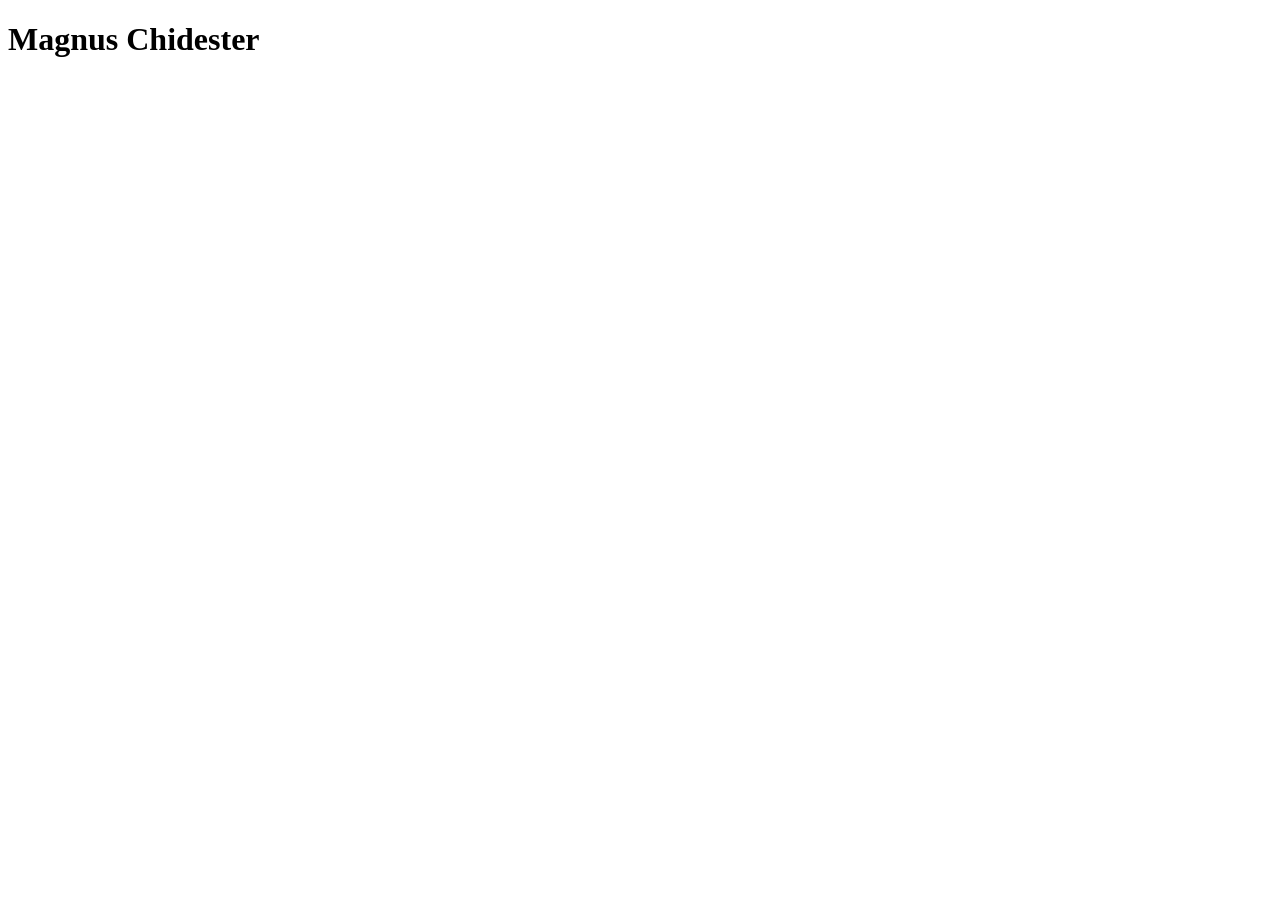
==== index.html @ b144c9c8 "first commit" ====
<!DOCTYPE html>
<html lang="en">
<head>
    <meta charset="UTF-8">
    <meta name="viewport" content="width=device-width, initial-scale=1.0">
    <title>Document</title>
</head>
<body>
    <h1>Magnus Chidester</h1>
</body>
</html>
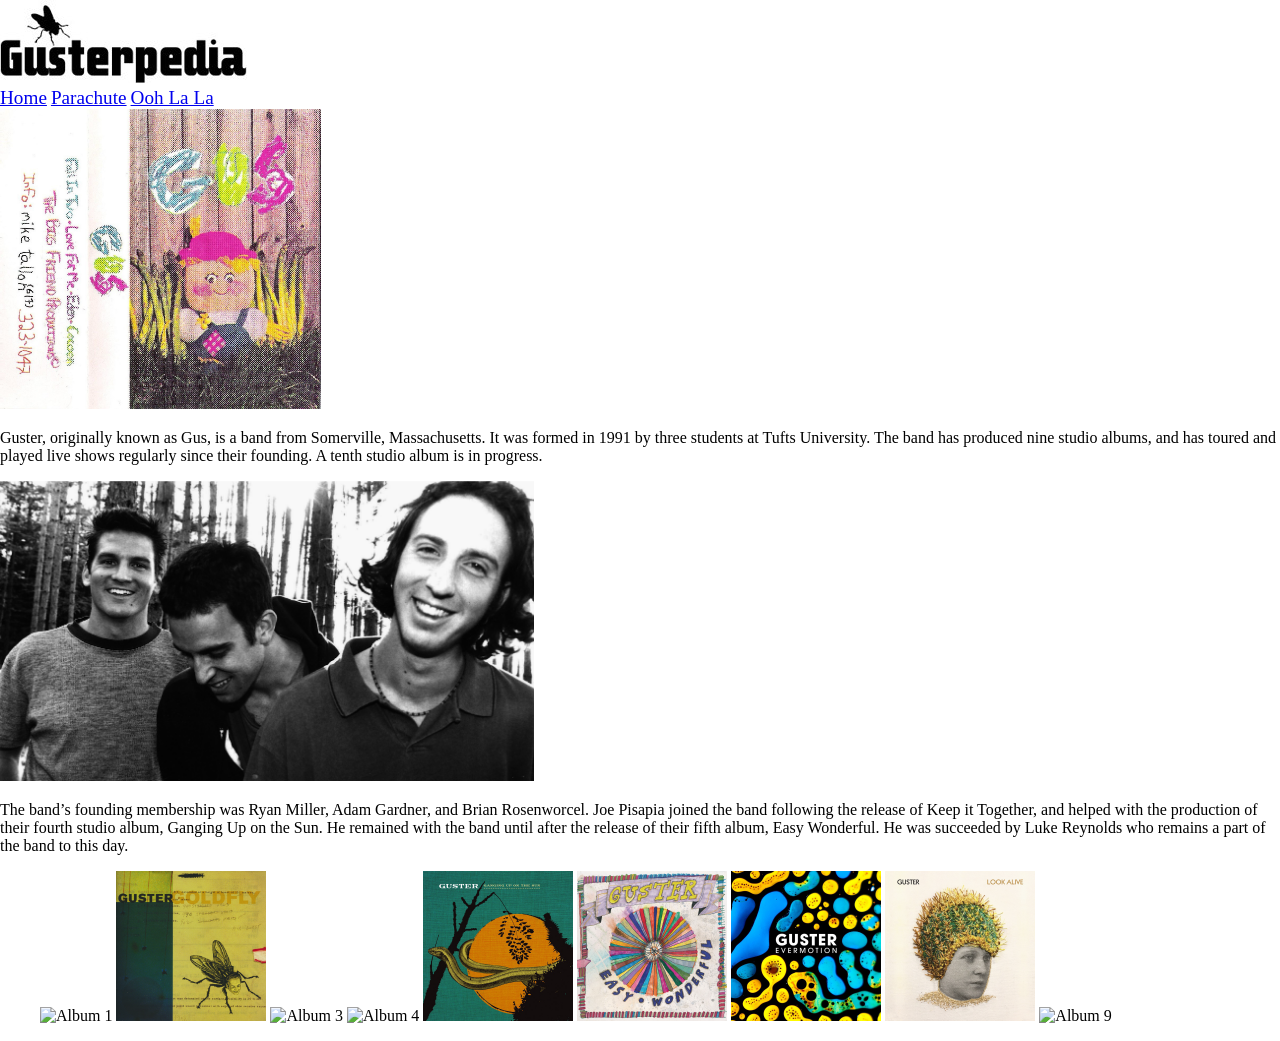
==== commit e9306c36: "Overhaul Added all the other images neccessary Reorganized CSS files for better localization and glo" ====
--- a/index.html
+++ b/index.html
@@ -3,9 +3,52 @@
 <head>
     <meta charset="UTF-8">
     <meta name="viewport" content="width=device-width, initial-scale=1.0">
-    <title>Document</title>
+    <title>Gusterpedia</title>
+    <link rel="stylesheet" href="styles/index.css">
+    <link rel="stylesheet" href="styles/global.css">
 </head>
 <body>
-    <h1>Magnus Chidester</h1>
+    <header>
+        <img src="images/logo.jpg" alt="logo">
+        <nav>
+            <a href="/index.html">Home</a>
+            <a href="/parachute.html">Parachute</a>
+            <a href="/oohlala.html">Ooh La La</a>
+        </nav>
+    </header>
+    <main>
+        <section>
+            <img src="images/p1.png" alt="Cassette artwork for the ‘Gus’ demo tape. Features the word ‘Gus’ in colorful letters, and a
+cartoonish diorama of a child with a pink hat and overalls in front of plants." id="gus">
+            <p>Guster, originally known as Gus, is a band from Somerville,
+Massachusetts. It was formed in 1991 by three students at Tufts
+University. The band has produced nine studio albums, and has toured
+and played live shows regularly since their founding. A tenth studio
+album is in progress.</p>
+            <img src="images/p2.png" alt="A press photo from the late 1990s for the band. Features band members Ryan Miller, Adam
+Gardner, and Brian Rosenworcel in a forest." id="members">
+            <p>The band’s founding
+membership was Ryan
+Miller, Adam Gardner,
+and Brian Rosenworcel. Joe Pisapia joined the band
+following the release of Keep it Together, and helped
+with the production of their fourth studio album,
+Ganging Up on the Sun. He remained with the band
+until after the release of their fifth album, Easy
+Wonderful. He was succeeded by Luke Reynolds
+who remains a part of the band to this day.</p>
+        </section>
+        <figure>
+            <img src="images/a1.png" alt="Album 1" class="album">
+            <img src="images/a2.png" alt="Album 2" class="album">
+            <img src="images/a3.png" alt="Album 3" class="album">
+            <img src="images/a4.png" alt="Album 4" class="album">
+            <img src="images/b1.png" alt="Album 5" class="album">
+            <img src="images/b2.png" alt="Album 6" class="album">
+            <img src="images/b3.png" alt="Album 7" class="album">
+            <img src="images/b4.png" alt="Album 8" class="album">
+            <img src="images/b5.png" alt="Album 9" class="album">
+        </figure>
+    </main>
 </body>
 </html>
--- a/styles/index.css
+++ b/styles/index.css
@@ -0,0 +1,13 @@
+/* CSS For Main Page */
+
+.album {
+    width: 150px;
+}
+
+#gus {
+    height: 300px;
+}
+
+#members {
+    height: 300px;
+}
--- a/styles/global.css
+++ b/styles/global.css
@@ -0,0 +1,36 @@
+/* Font Imports from the fonts folder */
+
+@font-face {
+  font-family: 'Makimango';
+  src: url(fonts/MAKIMANG.woff2);
+  font-display: swap;
+}
+
+@font-face {
+  font-family: 'Computer Modern';
+  src: url(fonts/computer_modern.woff2);
+  font-display: fallback;
+}
+
+/* CSS For All Pages */
+
+h1, h2, h3, h4, header a {
+  font-family: 'Makimango';
+}
+
+p, li {
+  font-family: 'Computer Modern';
+}
+
+header a {
+  font-size: larger;
+}
+
+body {
+  margin: 0px;
+  padding: 0px;
+}
+
+header {
+  width:100%;
+}
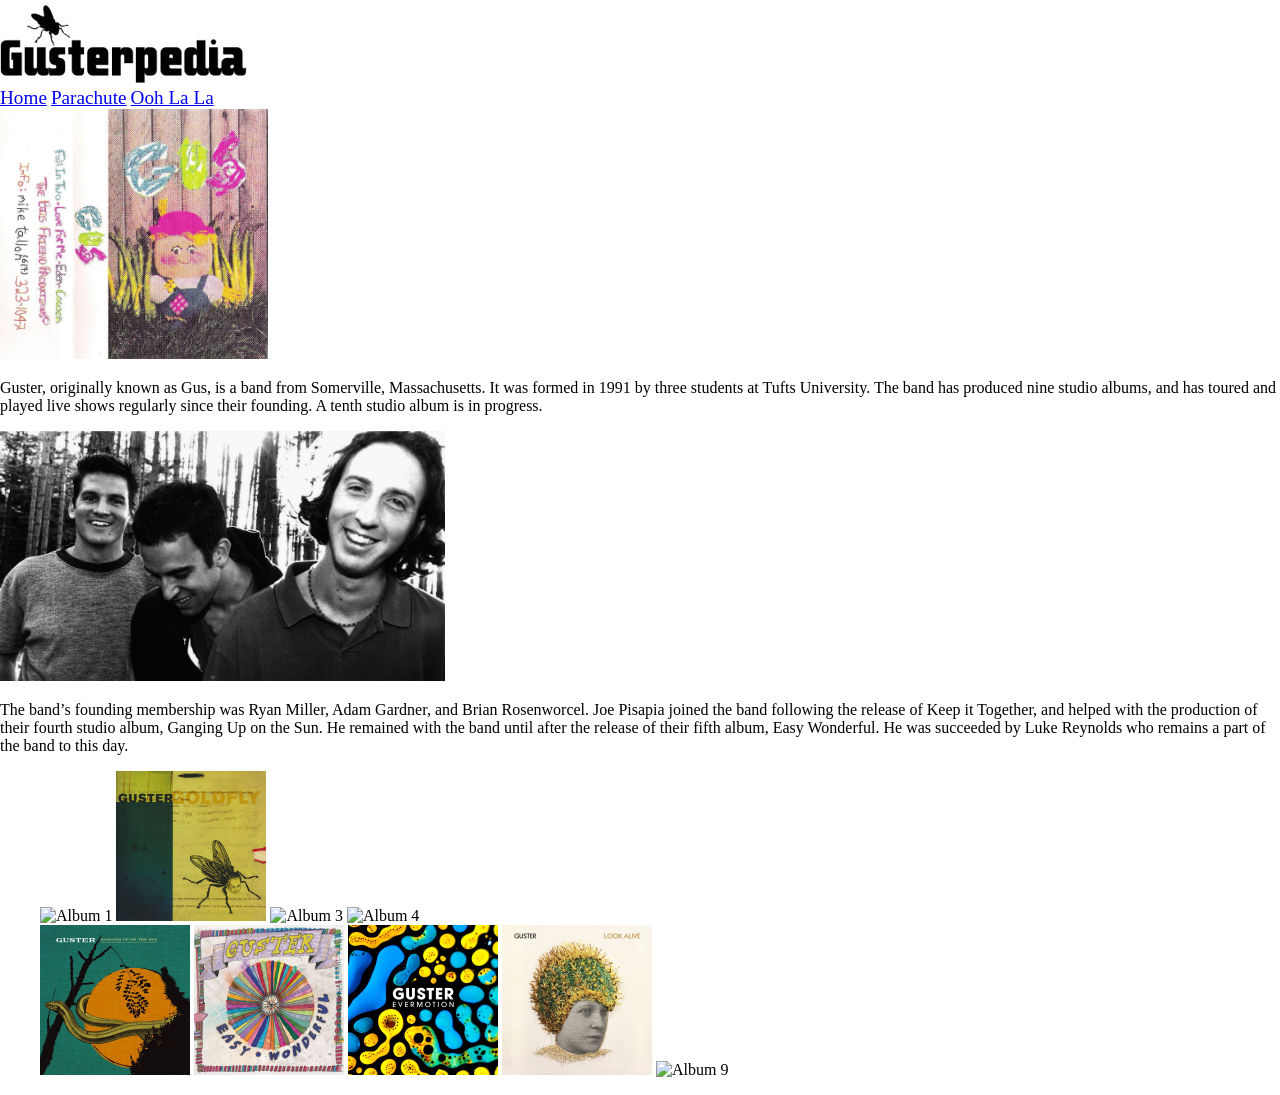
==== commit 98845c89: "Made some other quick changes." ====
--- a/index.html
+++ b/index.html
@@ -19,6 +19,7 @@
     <main>
         <section>
             <img src="images/p1.png" alt="Cassette artwork for the ‘Gus’ demo tape. Features the word ‘Gus’ in colorful letters, and a
+cartoonish diorama of a child with a pink hat and overalls in front of plants." title="Cassette artwork for the ‘Gus’ demo tape. Features the word ‘Gus’ in colorful letters, and a
 cartoonish diorama of a child with a pink hat and overalls in front of plants." id="gus">
             <p>Guster, originally known as Gus, is a band from Somerville,
 Massachusetts. It was formed in 1991 by three students at Tufts
@@ -26,6 +27,7 @@
 and played live shows regularly since their founding. A tenth studio
 album is in progress.</p>
             <img src="images/p2.png" alt="A press photo from the late 1990s for the band. Features band members Ryan Miller, Adam
+Gardner, and Brian Rosenworcel in a forest." title="A press photo from the late 1990s for the band. Features band members Ryan Miller, Adam
 Gardner, and Brian Rosenworcel in a forest." id="members">
             <p>The band’s founding
 membership was Ryan
@@ -43,6 +45,7 @@
             <img src="images/a2.png" alt="Album 2" class="album">
             <img src="images/a3.png" alt="Album 3" class="album">
             <img src="images/a4.png" alt="Album 4" class="album">
+            <br>
             <img src="images/b1.png" alt="Album 5" class="album">
             <img src="images/b2.png" alt="Album 6" class="album">
             <img src="images/b3.png" alt="Album 7" class="album">
--- a/styles/index.css
+++ b/styles/index.css
@@ -5,9 +5,9 @@
 }
 
 #gus {
-    height: 300px;
+    height: 250px;
 }
 
 #members {
-    height: 300px;
+    height: 250px;
 }
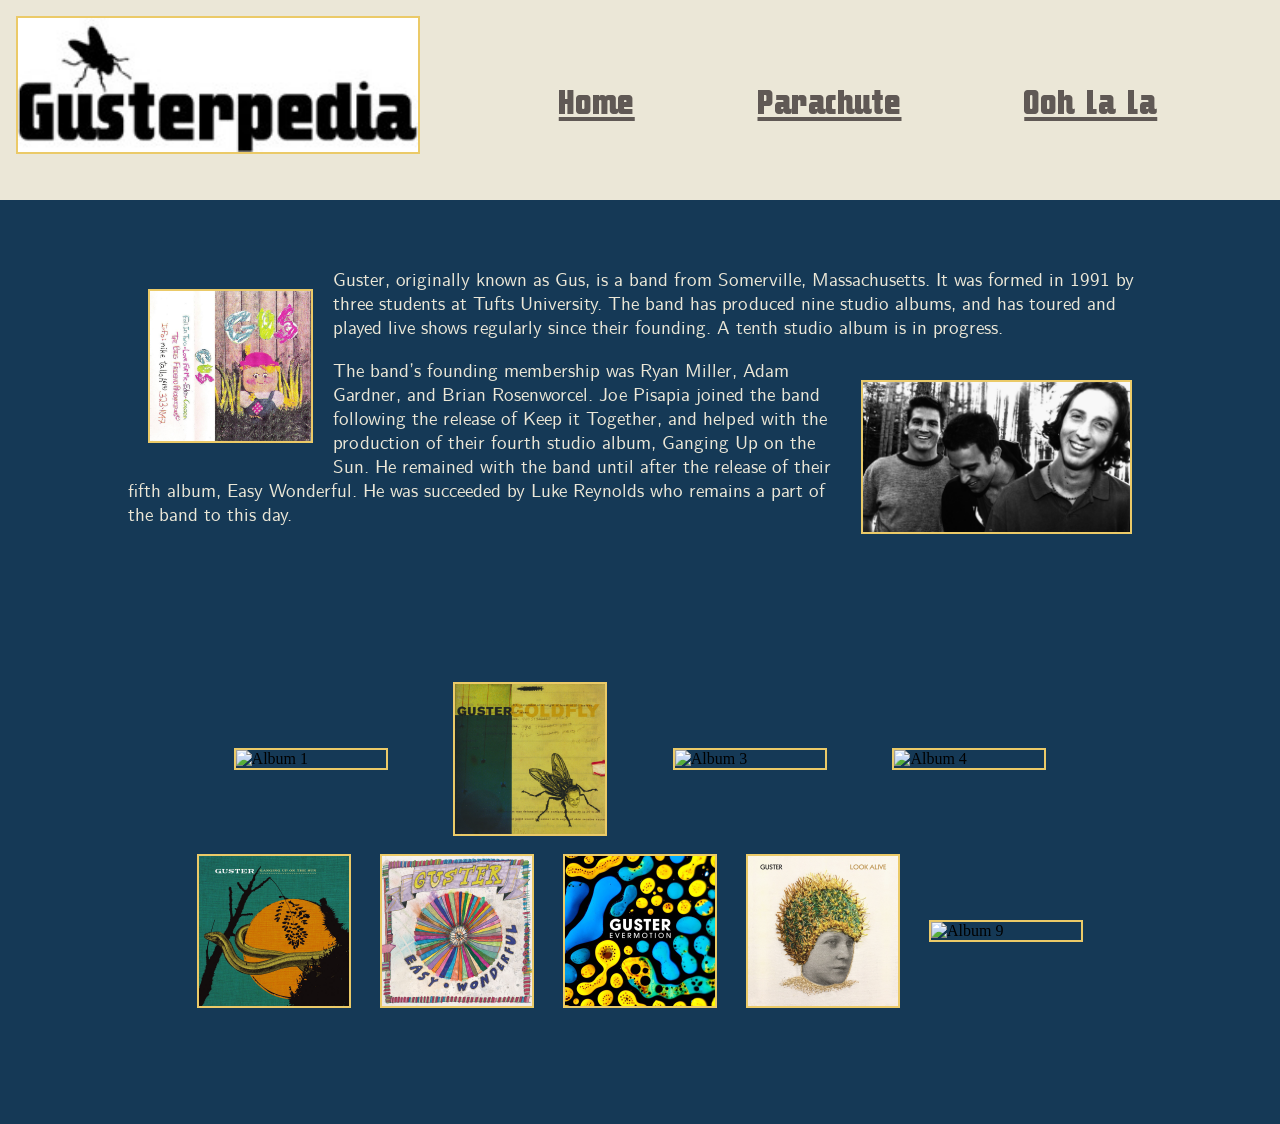
==== commit f31e9a49: "Finished CSS. Ready for submission" ====
--- a/index.html
+++ b/index.html
@@ -11,9 +11,9 @@
     <header>
         <img src="images/logo.jpg" alt="logo">
         <nav>
-            <a href="/index.html">Home</a>
-            <a href="/parachute.html">Parachute</a>
-            <a href="/oohlala.html">Ooh La La</a>
+            <a href="index.html">Home</a>
+            <a href="parachute.html">Parachute</a>
+            <a href="oohlala.html">Ooh La La</a>
         </nav>
     </header>
     <main>
@@ -40,17 +40,22 @@
 Wonderful. He was succeeded by Luke Reynolds
 who remains a part of the band to this day.</p>
         </section>
+        <br>
         <figure>
+            <div class="frow">
             <img src="images/a1.png" alt="Album 1" class="album">
             <img src="images/a2.png" alt="Album 2" class="album">
             <img src="images/a3.png" alt="Album 3" class="album">
             <img src="images/a4.png" alt="Album 4" class="album">
+            </div>
             <br>
+            <div class="frow">
             <img src="images/b1.png" alt="Album 5" class="album">
             <img src="images/b2.png" alt="Album 6" class="album">
             <img src="images/b3.png" alt="Album 7" class="album">
             <img src="images/b4.png" alt="Album 8" class="album">
             <img src="images/b5.png" alt="Album 9" class="album">
+            </div>
         </figure>
     </main>
 </body>
--- a/styles/index.css
+++ b/styles/index.css
@@ -4,10 +4,45 @@
     width: 150px;
 }
 
+main {
+    padding-left: 10%;
+    padding-right: 10%;
+    margin: auto;
+    background-color:#153956;
+    margin-bottom: 0px;
+    padding-bottom: 100px;
+    padding-top: 50px;
+}
+
+img {
+    border: #EBCA68 solid 2px;
+}
+
+figure {
+    padding: 0px;
+    padding-top: 100px;
+}
+
+.frow {
+    display: flex;
+    align-items: center;
+    justify-content: space-evenly;
+    width: 100%;
+}
+
+p {
+    font-size: larger;
+    color: #EBE7D7;
+}
+
 #gus {
-    height: 250px;
+    height: 150px;
+    float: left;
+    margin: 20px;
 }
 
 #members {
-    height: 250px;
+    height: 150px;
+    float: right;
+    margin: 20px;
 }
--- a/styles/global.css
+++ b/styles/global.css
@@ -14,6 +14,11 @@
 
 /* CSS For All Pages */
 
+body {
+  margin:0px;
+  padding: 0px;
+}
+
 h1, h2, h3, h4, header a {
   font-family: 'Makimango';
 }
@@ -22,8 +27,28 @@
   font-family: 'Computer Modern';
 }
 
+nav {
+  display: flex;
+  height: 100%;
+  align-items: center;
+  justify-content: space-evenly;
+}
+
+header img {
+  float: left;
+  width: 400px;
+  margin: 1em 1em 1em 1em;
+  border: #EBCA68 solid 2px;
+}
+
+header {
+  height: 200px;
+  background-color: #ebe7d7;
+}
+
 header a {
-  font-size: larger;
+  font-size: 3em;
+  color: #605955;
 }
 
 body {
